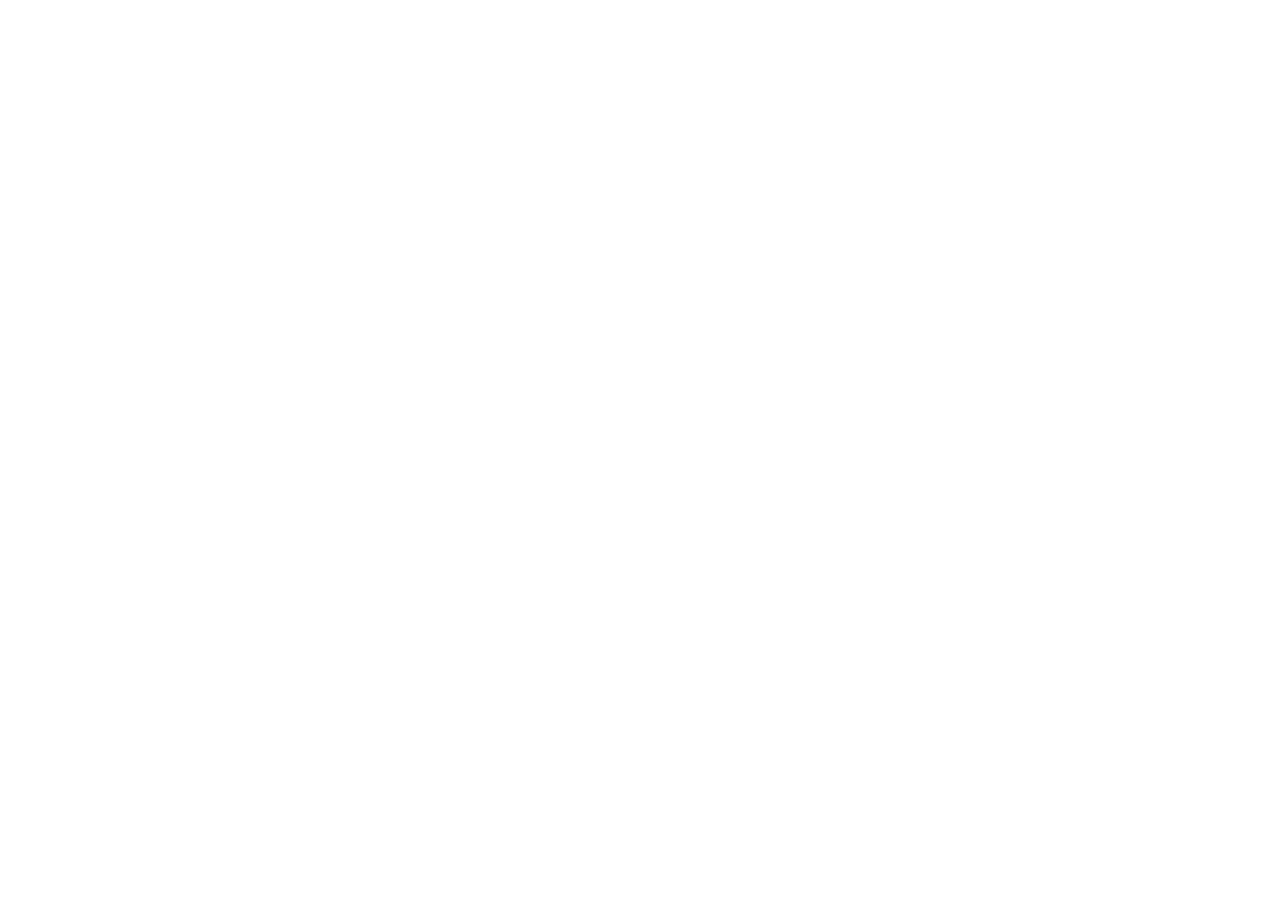
==== html/1-java/1-test.html @ d1aba7c1 "init" ====
<!DOCTYPE html>
<html lang="en">
<head>
    <meta charset="UTF-8">
    <title>will 测试</title>
    <script src="../../js/test.js" />
</head>
<body>

<h1>测试001</h1>
<div>
    <img src="../../images/test.jpg" />
    <input type="button" value="点击" onclick="fun()" />
</div>

<h1>测试002</h1>
<p>我见证它在Github上的star数从10k涨至现在的40k，表明众多用户对它的喜爱。</p>

</body>
</html>
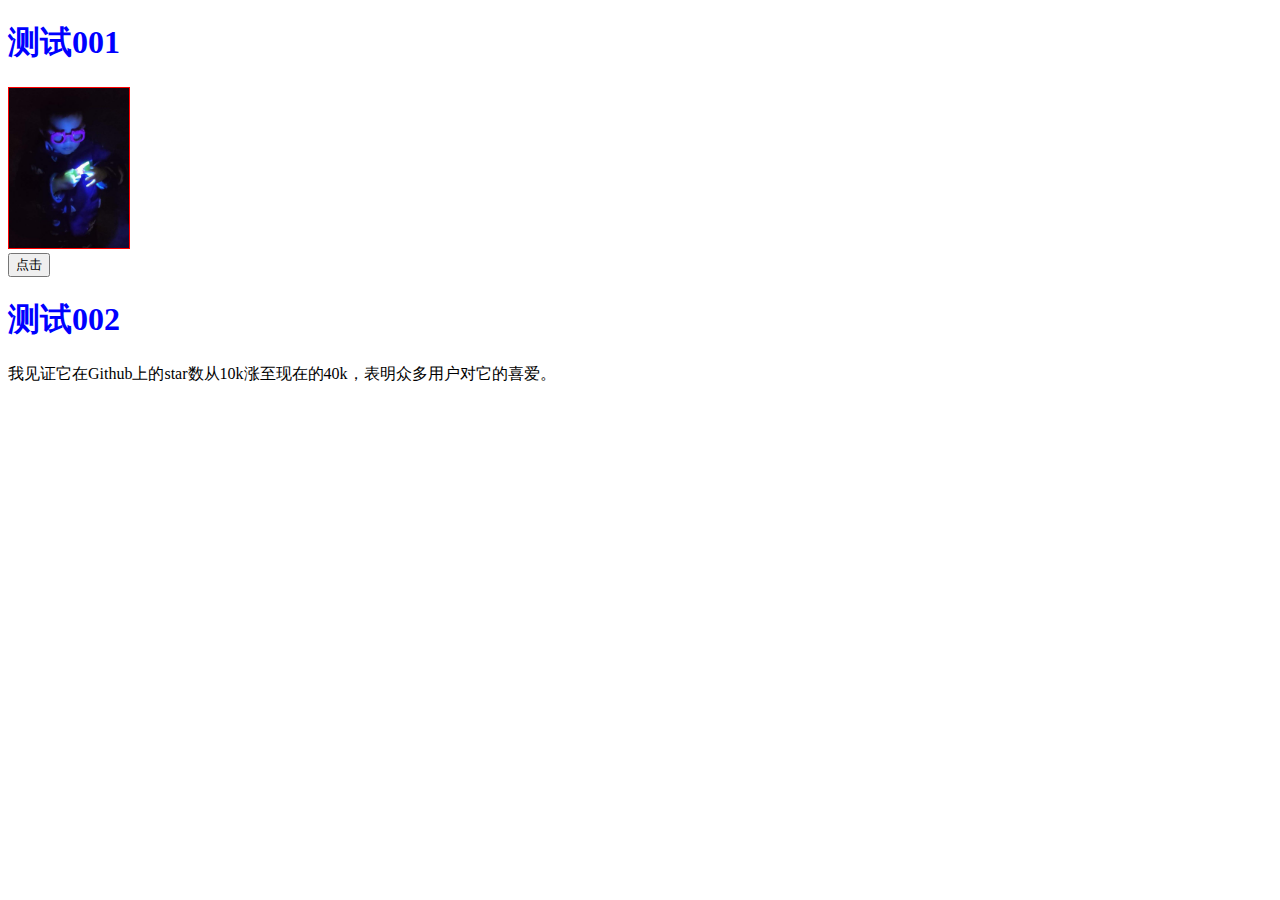
==== commit b1025ad0: "init" ====
--- a/html/1-java/1-test.html
+++ b/html/1-java/1-test.html
@@ -3,13 +3,23 @@
 <head>
     <meta charset="UTF-8">
     <title>will 测试</title>
-    <script src="../../js/test.js" />
+    <script src="../../js/test.js"></script>
+    <style>
+        img {
+            border: 1px solid #f00;
+            width: 120px;
+        }
+
+        h1 {
+            color: blue;
+        }
+    </style>
 </head>
 <body>
 
 <h1>测试001</h1>
 <div>
-    <img src="../../images/test.jpg" />
+    <img src="../../images/test.jpg" /> <br />
     <input type="button" value="点击" onclick="fun()" />
 </div>
 
